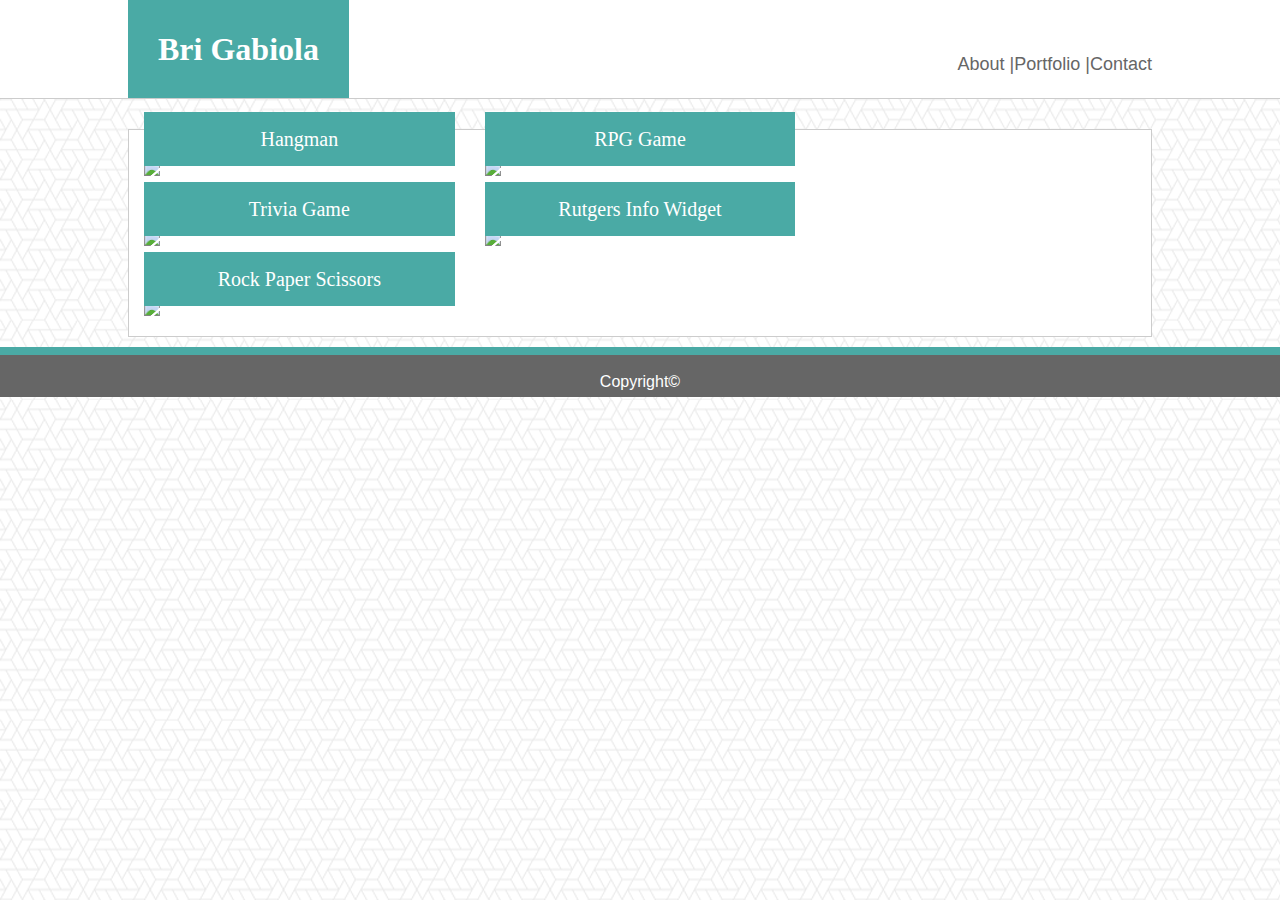
==== Portfolio.html @ 2e4b6c97 "first commit" ====
<!DOCTYPE html>
<html lang="en">
<head>
    <meta charset="UTF-8">
    <meta http-equiv="X-UA-Compatible" content="ie=edge">
    <meta name="viewport" content="width=device-width, initial-scale=1, shrink-to-fit=no">
    <link rel="stylesheet" href="https://stackpath.bootstrapcdn.com/bootstrap/4.3.1/css/bootstrap.min.css" integrity="sha384-ggOyR0iXCbMQv3Xipma34MD+dH/1fQ784/j6cY/iJTQUOhcWr7x9JvoRxT2MZw1T" crossorigin="anonymous">
    <link rel="stylesheet" type= "text/css" href= "css/style.css">
    <title>Bri Gabiola- Portfolio</title>
</head>
<body>

        <nav class="header navbar navbar-default">
        
                <div class="mynavbar container-fluid">
                    <div class="namenav navbar-header">
                        <div id= "name">
                                <h1>Bri Gabiola</h1>
                        </div>
                    </div>
                  <ul class ="contact link active nav">
                    <li><a class= "link" href="Index.html">About |</a></li>
                    <li><a class = "link" href="Portfolio.html">Portfolio |</a></li>
                    <li><a class= "link" href="Contact.html">Contact</a></li>
                  </ul>
                </div>
            
         </nav>

<section class= "wrapper">
    <div class="container container-fluid">
        <div class="row h-35">
            <div class="col-sm col-md-4 col-lg-4">
            <div class="box a"> 
                    <img src="assets/images/Puppy1.jpg"/>
                    <h3>Hangman</h3>
             </div>
            </div>
            <div class="col-sm col-md-4 col-lg-4">  
            <div class="box b">
                    <img src="assets/images/puppy2.jpg"/>   
                    <h3>RPG Game</h3> 
            </div>
        </div>
        </div>
        <br>
        <div class="row">
            <div class="col-sm col-md-4 col-lg-4">
            <div class="box c">
                    <img src="assets/images/puppy3.jpg"/>
                    <h3>Trivia Game</h3> 
            </div>
            </div>   
            <div class="col-sm col-md-4 col-lg-4">  
            <div class="box d">
                    <img src="assets/images/puppy4.jpg"/>
                    <h3>Rutgers Info Widget</h3>
            </div>
            </div> 
        </div>
        <br>  
            <div class="row"> 
                <div class="col-sm col-md-4 col-lg-4">         
            <div class="box e">
                    <img src="assets/images/puppy5.jpg"/>
                    <h3>Rock Paper Scissors</h3>
                </div>
            </div>
            </div> 
        </div>
    </div>

</section>
    <div class="footer">Copyright&copy;</div>           


</body>
</html>
---- css/style.css ----
body {
    background-image: url("what-the-hex.png");
    box-sizing: border-box;
}

.header {
    margin: 0 auto;
    background: #ffffff;
    padding: 0px;
    max-width: 100%;
    margin-right: 0px;
    border-bottom: 1px solid #cccccc;
}

.mynavbar {
    width: 80%;
    background: #ffffff;
    margin: 0 auto;
    margin-top: 0px;
    padding: 0px;
}
li{
    display: inline;
}

#name, h1 {
    background: #4aaaa5;
    color: #ffffff;
    font-family: Georgia, 'Times New Roman', Times, serif;
    font-size: 32px;
    font-weight: bold;
    padding: 15px;
    margin-top: 0px;
    margin-bottom: 0px;
    margin-left: 0px;
}
#contact {
    list-style-type: none;
    text-align: right;
    position: absolute;
    right: 0%;
    top: 10%;
    margin-right: 0px;
}
.link {
    font-size: 18px;
    color: #666666;
    margin-top: 30px;
    text-align: right;
}
a:hover {
    color: black;
}
.wrapper {
    width: 80%;
    background: #ffffff;
    margin: 0 auto;
    margin-top: 30px;
    border: 1px solid #cccccc;
    height: 100%;
}
.content {
    height: 100%;
}

h2 {
    color: #4aaaa5;
    font-family: Georgia, 'Times New Roman', Times, serif;
    font-size: 34px;
    font-weight: bold;
    margin-top: 40px;
    margin-left: 30px;
    border-bottom: 2px solid #cccccc;

}
#myphoto {
    width: 100%;
    display: block;
    margin-left: auto;
    margin-right: auto;
    padding-left: 20px;
    padding-right: 20px;
    padding-top: 15px;
}
p {
    padding-top: 15px;
    margin-top: 0px; 
    line-height: 150%;
    padding-left:10px;
    padding-right: 10px;
}

.footer {
    background: #666666;
    color: #ffffff;
    border-top: 8px solid #4aaaa5;
    height: 50px;
    text-align: center;
    padding-top: 15px;
    width: 100%;
    margin-top: 10px;
}
/* contact page */
form {
    padding: 10px;
}
#message {
    height: 200px;
}
/* Portfolio page */
.box, img {
    margin-top:15px;
    width: auto;
    max-width: 100%;
    height: auto;
    position: relative;
  }
h3{
    font-family: Georgia, 'Times New Roman', Times, serif;
    position: absolute;
    font-size: 20px;
    bottom: 10px;
    margin-bottom: 0px;
    margin-left: 0px;
    padding:15px;
    color: #ffffff;
    background: #4aaaa5;
    border-bottom: 0px;
    text-align: center;
    font-weight: normal;
    width: 100%;
    overflow: hidden;

}

.e {
   margin-bottom: 20px; 
}

@media only screen and (max-width: 640px) {    
.namenav {
    width: 100%;
    text-align: center;
} 
.mynavbar {
    width: 100%;
}
.small {
    text-align: center;
}
.box {
    align-content: center;
}

}
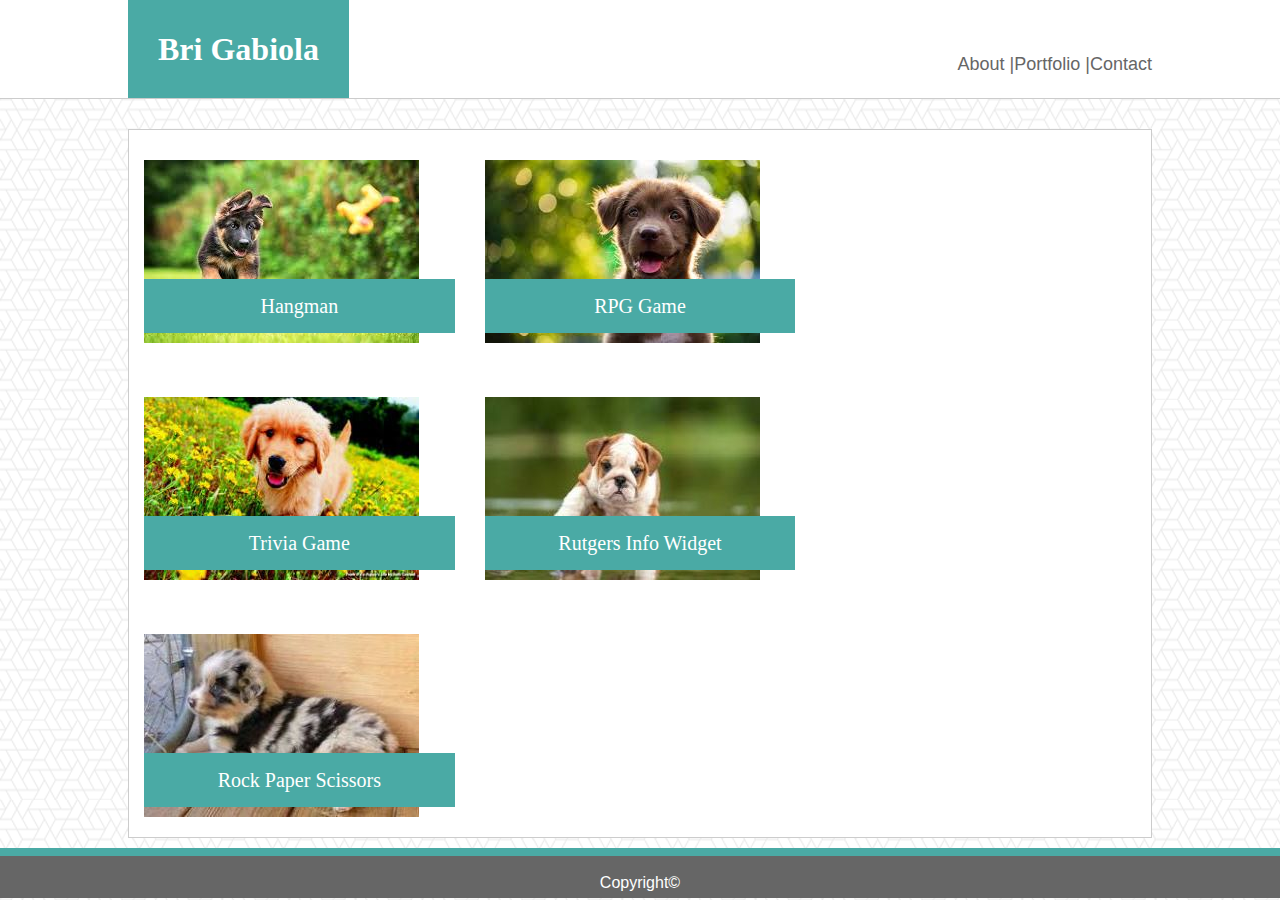
==== commit 588d8fa8: "photo url" ====
--- a/Portfolio.html
+++ b/Portfolio.html
@@ -19,7 +19,7 @@
                         </div>
                     </div>
                   <ul class ="contact link active nav">
-                    <li><a class= "link" href="Index.html">About |</a></li>
+                    <li><a class= "link" href="/">About |</a></li>
                     <li><a class = "link" href="Portfolio.html">Portfolio |</a></li>
                     <li><a class= "link" href="Contact.html">Contact</a></li>
                   </ul>
@@ -32,13 +32,13 @@
         <div class="row h-35">
             <div class="col-sm col-md-4 col-lg-4">
             <div class="box a"> 
-                    <img src="assets/images/Puppy1.jpg"/>
+                    <img src="Assets/Images/Puppy1.jpg"/>
                     <h3>Hangman</h3>
              </div>
             </div>
             <div class="col-sm col-md-4 col-lg-4">  
             <div class="box b">
-                    <img src="assets/images/puppy2.jpg"/>   
+                    <img src="Assets/Images/puppy2.jpg"/>   
                     <h3>RPG Game</h3> 
             </div>
         </div>
@@ -47,13 +47,13 @@
         <div class="row">
             <div class="col-sm col-md-4 col-lg-4">
             <div class="box c">
-                    <img src="assets/images/puppy3.jpg"/>
+                    <img src="Assets/Images/puppy3.jpg"/>
                     <h3>Trivia Game</h3> 
             </div>
             </div>   
             <div class="col-sm col-md-4 col-lg-4">  
             <div class="box d">
-                    <img src="assets/images/puppy4.jpg"/>
+                    <img src="Assets/Images/puppy4.jpg"/>
                     <h3>Rutgers Info Widget</h3>
             </div>
             </div> 
@@ -62,7 +62,7 @@
             <div class="row"> 
                 <div class="col-sm col-md-4 col-lg-4">         
             <div class="box e">
-                    <img src="assets/images/puppy5.jpg"/>
+                    <img src="Assets/Images/puppy5.jpg"/>
                     <h3>Rock Paper Scissors</h3>
                 </div>
             </div>
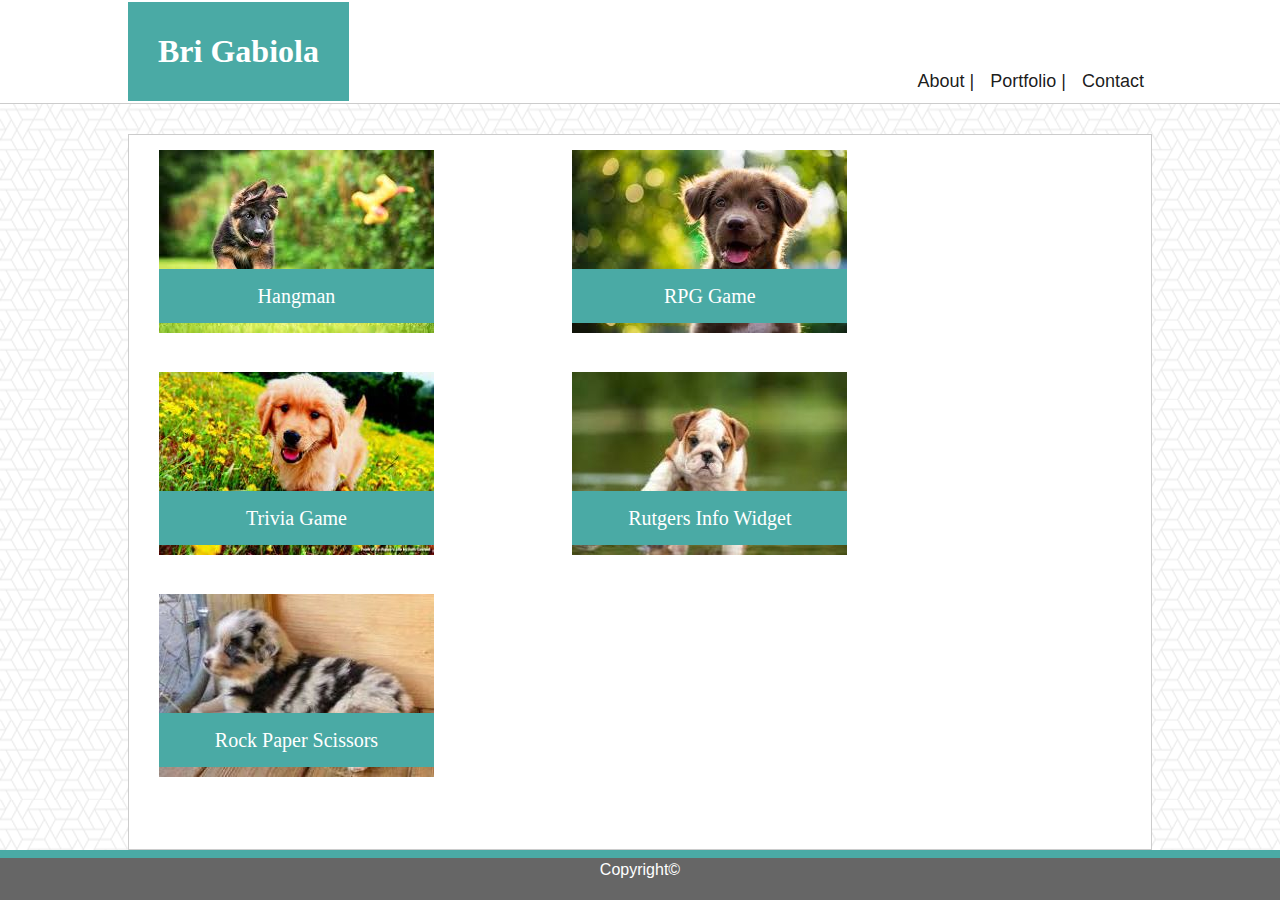
==== commit b61aed3d: "Better responsiveness" ====
--- a/Portfolio.html
+++ b/Portfolio.html
@@ -10,33 +10,38 @@
 </head>
 <body>
 
-        <nav class="header navbar navbar-default">
+    <nav class="navbar navbar-expand-lg navbar-light header container-fluid">
         
-                <div class="mynavbar container-fluid">
-                    <div class="namenav navbar-header">
-                        <div id= "name">
-                                <h1>Bri Gabiola</h1>
-                        </div>
-                    </div>
-                  <ul class ="contact link active nav">
-                    <li><a class= "link" href="/">About |</a></li>
-                    <li><a class = "link" href="Portfolio.html">Portfolio |</a></li>
-                    <li><a class= "link" href="Contact.html">Contact</a></li>
-                  </ul>
-                </div>
-            
-         </nav>
+        <div class="mynavbar container-fluid">
+            <div class="namenav navbar-header">
+                <div id="name"><h1>Bri Gabiola</h1></div>
+            </div>
+            <button class="navbar-toggler" type="button" data-toggle="collapse" data-target="#navbarNav" aria-controls="navbarNav" aria-expanded="false" aria-label="Toggle navigation">
+                <span class="navbar-toggler-icon"></span>
+              </button>
+            <div class="navbar-collapse justify-content-end" id="navbarNav">
+              <ul class ="navbar-nav contact link">
+                <li class="nav-item active"><a class= "nav-link link" href="index.html">About |</a></li>
+                <li class="nav-item active"><a class = "nav-link link" href="Portfolio.html">Portfolio |</a></li>
+                <li class="nav-item active"><a class= "nav-link link" href="Contact.html">Contact</a></li>
+              </ul>
+            </div>
+        </div>
+        
+    </nav>
+    
 
-<section class= "wrapper">
-    <div class="container container-fluid">
-        <div class="row h-35">
-            <div class="col-sm col-md-4 col-lg-4">
+<div class="wrapper container">
+
+    <div class="content container">
+        <div class="row">
+            <div class="col-sm col-md-6 col-lg-5">
             <div class="box a"> 
                     <img src="Assets/Images/Puppy1.jpg"/>
                     <h3>Hangman</h3>
              </div>
             </div>
-            <div class="col-sm col-md-4 col-lg-4">  
+            <div class="col-sm col-md-6 col-lg-5">  
             <div class="box b">
                     <img src="Assets/Images/puppy2.jpg"/>   
                     <h3>RPG Game</h3> 
@@ -45,22 +50,22 @@
         </div>
         <br>
         <div class="row">
-            <div class="col-sm col-md-4 col-lg-4">
+            <div class="col-sm col-md-6 col-lg-5">
             <div class="box c">
-                    <img src="Assets/Images/puppy3.jpg"/>
+                    <img class="puppy" src="Assets/Images/puppy3.jpg"/>
                     <h3>Trivia Game</h3> 
             </div>
             </div>   
-            <div class="col-sm col-md-4 col-lg-4">  
+            <div class="col-sm col-md-6 col-lg-5">  
             <div class="box d">
-                    <img src="Assets/Images/puppy4.jpg"/>
+                    <img class="puppy" src="Assets/Images/puppy4.jpg"/>
                     <h3>Rutgers Info Widget</h3>
             </div>
             </div> 
         </div>
         <br>  
             <div class="row"> 
-                <div class="col-sm col-md-4 col-lg-4">         
+                <div class="col-sm col-md-6 col-lg-5">         
             <div class="box e">
                     <img src="Assets/Images/puppy5.jpg"/>
                     <h3>Rock Paper Scissors</h3>
@@ -70,7 +75,7 @@
         </div>
     </div>
 
-</section>
+</div>
     <div class="footer">Copyright&copy;</div>           
 
 
--- a/css/style.css
+++ b/css/style.css
@@ -1,7 +1,14 @@
+html {
+    height: 100%;
+}
 body {
     background-image: url("what-the-hex.png");
     box-sizing: border-box;
+    display: flex;
+    flex-direction: column;
+    height: 100%;
 }
+
 
 .header {
     margin: 0 auto;
@@ -19,9 +26,7 @@
     margin-top: 0px;
     padding: 0px;
 }
-li{
-    display: inline;
-}
+
 
 #name, h1 {
     background: #4aaaa5;
@@ -46,7 +51,7 @@
     font-size: 18px;
     color: #666666;
     margin-top: 30px;
-    text-align: right;
+    
 }
 a:hover {
     color: black;
@@ -57,10 +62,7 @@
     margin: 0 auto;
     margin-top: 30px;
     border: 1px solid #cccccc;
-    height: 100%;
-}
-.content {
-    height: 100%;
+    flex: 1 0 auto;
 }
 
 h2 {
@@ -96,9 +98,8 @@
     border-top: 8px solid #4aaaa5;
     height: 50px;
     text-align: center;
-    padding-top: 15px;
     width: 100%;
-    margin-top: 10px;
+    flex: 0 0 auto;
 }
 /* contact page */
 form {
@@ -108,18 +109,24 @@
     height: 200px;
 }
 /* Portfolio page */
-.box, img {
+.box {
     margin-top:15px;
-    width: auto;
-    max-width: 100%;
-    height: auto;
+    width: 275px;
     position: relative;
+    display: flex;
+    Flex-wrap: wrap;
   }
+img {
+    width: 100%;
+}
 h3{
     font-family: Georgia, 'Times New Roman', Times, serif;
     position: absolute;
+    max-width: 100%;
     font-size: 20px;
     bottom: 10px;
+    right: 0px;
+    left: 0px;
     margin-bottom: 0px;
     margin-left: 0px;
     padding:15px;
@@ -128,9 +135,7 @@
     border-bottom: 0px;
     text-align: center;
     font-weight: normal;
-    width: 100%;
     overflow: hidden;
-
 }
 
 .e {
@@ -152,4 +157,9 @@
     align-content: center;
 }
 
+}
+@media only screen and (max-width: 380px) {
+    .box {
+        width: 200px;
+    }
 }